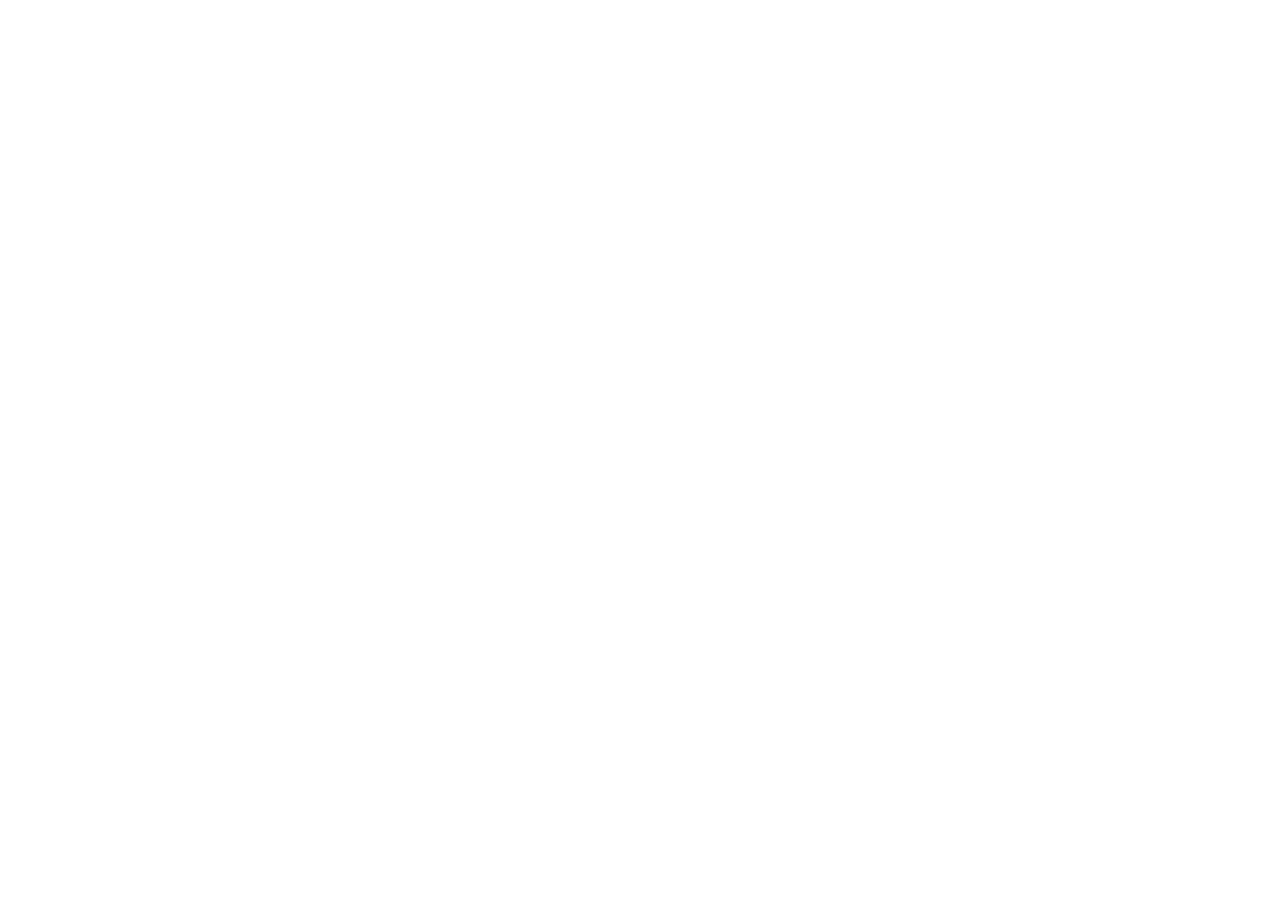
==== user.html @ eb17d4df "Added login and user page" ====
<!DOCTYPE html>
<html lang="en">
<head>
    <meta charset="UTF-8">
    <meta name="viewport" content="width=device-width, initial-scale=1.0">
    <title>Document</title>
    <script defer src="user.js"></script>
</head>
<body>
    
    
</body>
</html>
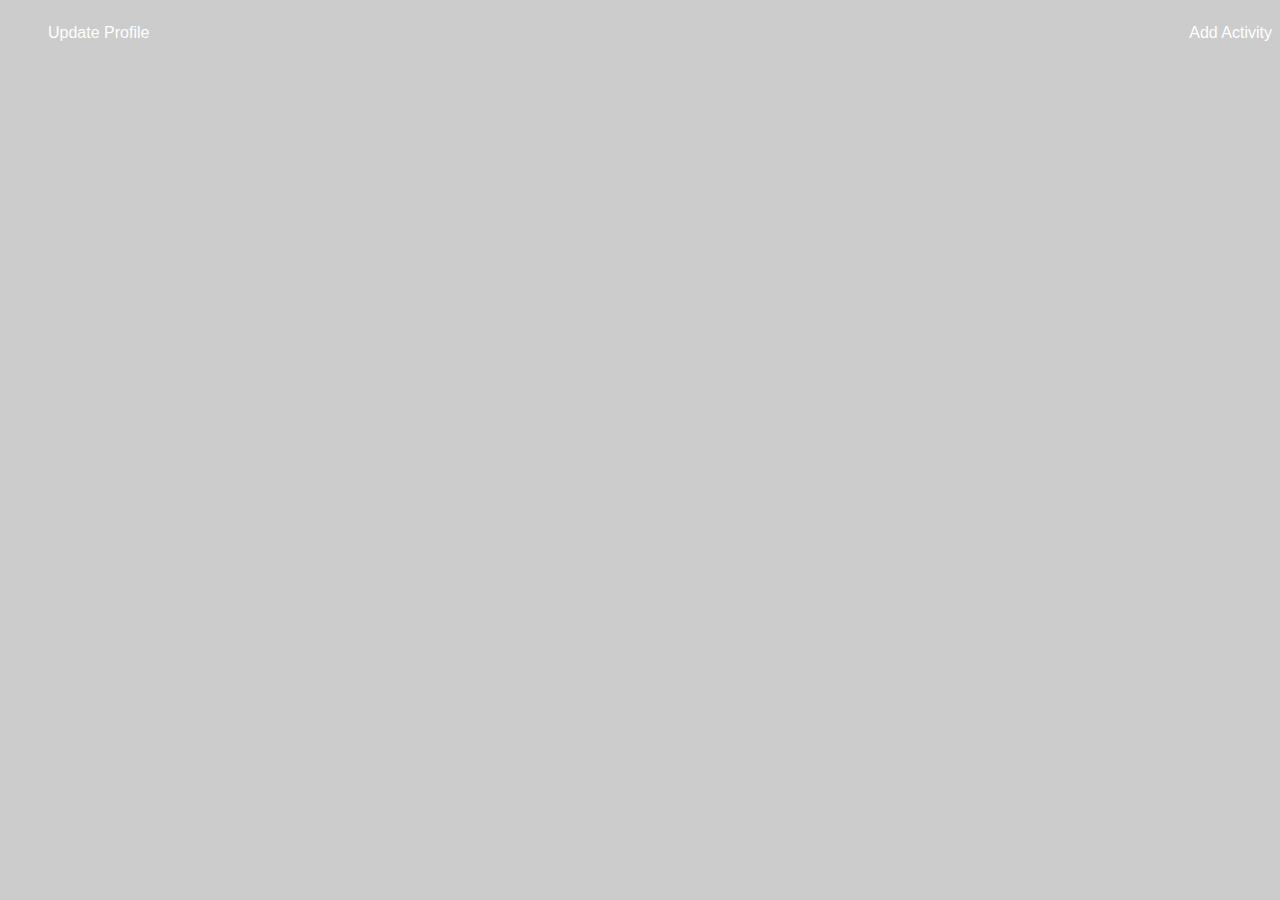
==== commit 04ceed6b: "Added style to user.html" ====
--- a/user.html
+++ b/user.html
@@ -5,9 +5,15 @@
     <meta name="viewport" content="width=device-width, initial-scale=1.0">
     <title>Document</title>
     <script defer src="user.js"></script>
+    <link rel="stylesheet" href="userstyles.css">
 </head>
 <body>
-    
+    <header>
+        <ul>
+            <li><a class="active"a href="">Update Profile</a></li>
+            <li><a href="">Add Activity</a></li>
+        </ul>
+    </header>
     
 </body>
 </html>--- a/userstyles.css
+++ b/userstyles.css
@@ -0,0 +1,31 @@
+body {
+    background-image: none;
+    background-color: #cccccc;
+    justify-content: top;
+    flex-direction: column;
+    text-align: center;
+    display: flex;
+    height: 80vh;
+    font-family: Arial, Helvetica, sans-serif; 
+}
+
+ul {
+    overflow: hidden;
+    display: flex;
+    text-align: center;
+    justify-content:space-between;
+    list-style: none;
+}
+  
+li {
+    float: left;
+}
+  
+li a {
+    color: white;
+    text-decoration: none;
+}
+  
+li a:hover {
+    background-color: #111;
+}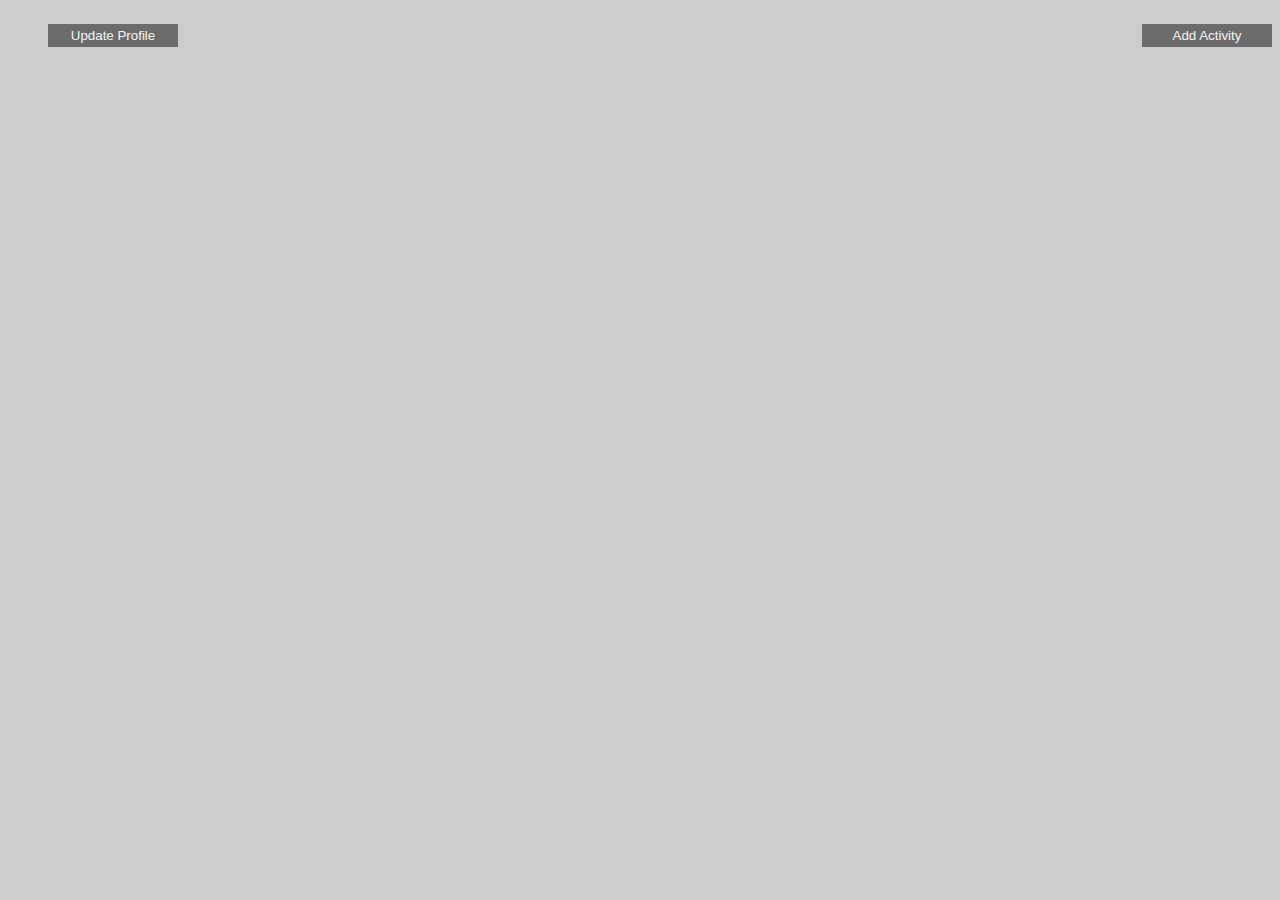
==== commit ca60ada2: "Added detail to user show page" ====
--- a/user.html
+++ b/user.html
@@ -5,15 +5,57 @@
     <meta name="viewport" content="width=device-width, initial-scale=1.0">
     <title>Document</title>
     <script defer src="user.js"></script>
+    <script defer src="popupform.js"></script>
     <link rel="stylesheet" href="userstyles.css">
 </head>
 <body>
     <header>
         <ul>
-            <li><a class="active"a href="">Update Profile</a></li>
-            <li><a href="">Add Activity</a></li>
+            <li>
+                <button class="open-button" onclick="openFormProfile()">Update Profile</button>
+            </li>
+            <li>
+                <button class="open-button" onclick="openFormActivity()">Add Activity</button>
+            </li>
         </ul>
     </header>
+
+    <div class="form-popup" id="update-user-form">
+        <form action="http://localhost:3000/users" class="form-container" method="POST" id="edit-user-form">
+            <h3>Input User Information</h3>
+
+            <input type="hidden" name="_method" value="PUT">
+            <label for="password"><b>Update Password</b></label>
+            <input type="password" placeholder="Enter Password" name="password" required>
+
+            <label for="zipcode"><b>Update Zip Code</b></label>
+            <input type="text" placeholder="Zip Code" name="zip_code"pattern="[0-9]{5}" minlength="5" maxlength="5" required>
+
+            <button type="submit" class="btn">Submit</button>
+            <button type="submit" class="btn cancel" onclick="closeFormProfile()">Close</button>
+        </form>
+    </div>
+
+    <div class="form-popup" id="add-activity-form">
+        <form action="http://localhost:3000/activities" class="form-container" method="POST" id="new-activity-form">
+            <h3>Input Activity Information</h3>
+            
+            <label for="name"><b>Activity Name</b></label>
+            <input type="text" placeholder="Enter Activity Name" name="name"required>
+
+            <label for="description"><b>Description</b></label>
+            <input type="text" placeholder="Enter Description" name="description" required>
+
+            <label for="weather_type"><b>Weather Type</b></label>
+            <input type="text" placeholder="Enter Weather Type" name="weather_type" required>
+
+            <label for="picture"><b>Picture</b></label>
+            <input type="text" placeholder="Enter Picture URL" name="picture" required>
+            
+            <button type="submit" class="btn" onclick="closeFormActivity()">Submit</button>
+            <button type="submit" class="btn cancel" onclick="closeFormActivity()">Close</button>
+        </form>
+    </div>
     
 </body>
 </html>--- a/userstyles.css
+++ b/userstyles.css
@@ -1,12 +1,15 @@
 body {
     background-image: none;
     background-color: #cccccc;
+    background-size: cover;
     justify-content: top;
     flex-direction: column;
     text-align: center;
     display: flex;
     height: 80vh;
     font-family: Arial, Helvetica, sans-serif; 
+    color: white;
+    text-shadow: -1px 0 black, 0 1px black, 1px 0 black, 0 -1px black;
 }
 
 ul {
@@ -15,6 +18,7 @@
     text-align: center;
     justify-content:space-between;
     list-style: none;
+    text-shadow: -1px 0 black, 0 1px black, 1px 0 black, 0 -1px black;
 }
   
 li {
@@ -28,4 +32,67 @@
   
 li a:hover {
     background-color: #111;
+}
+.login-box {
+    display:flex;
+    flex-direction: column;
+    justify-content:space-between;
+    align-items:center;
+    height:8vh;
+}
+.open-button {
+  background-color: #555;
+  color: white;
+  padding: 4px 20px;
+  border: none;
+  cursor: pointer;
+  opacity: 0.8;
+  width: 130px;
+}
+
+/* The popup form - hidden by default */
+.form-popup {
+  display: none;
+}
+
+/* Add styles to the form container */
+.form-container {
+    max-width: 230px;
+    padding: 10px;
+    background-color: white;
+}
+
+/* Full-width input fields */
+.form-container input[type=text], .form-container input[type=password] {
+  width: 100%;
+  padding: 5px;
+  margin: 5px 0 22px 0;
+  border: none;
+  background: #f1f1f1;
+}
+
+/* When the inputs get focus, do something */
+ .form-container input[type=text]:focus, .form-container input[type=password]:focus {
+  background-color: #ddd;
+  outline: none;
+} 
+
+.form-container .btn {
+  background-color: #4CAF50;
+  color: white;
+  padding: 8px 10px;
+  border: none;
+  cursor: pointer;
+  width: 100%;
+  margin-bottom:10px;
+  opacity: 0.8;
+}
+
+.form-container .cancel {
+  background-color: rgb(38, 0, 255);
+}
+
+/* Add some hover effects to buttons */
+.form-container .btn:hover, .open-button:hover {
+  opacity: 1;
 }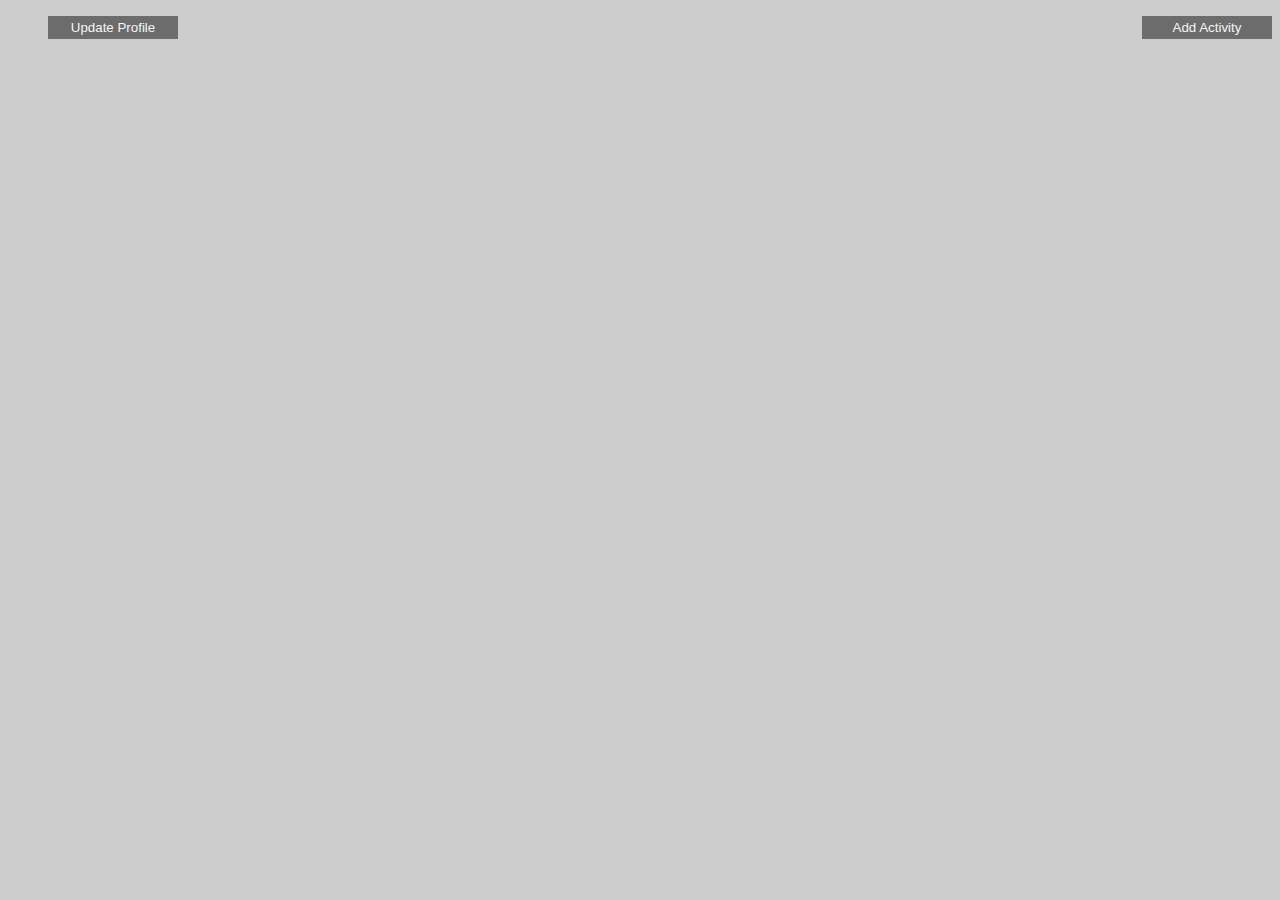
==== commit d3b74816: "Fixed CSS" ====
--- a/user.html
+++ b/user.html
@@ -7,6 +7,7 @@
     <script defer src="user.js"></script>
     <script defer src="popupform.js"></script>
     <link rel="stylesheet" href="userstyles.css">
+    
 </head>
 <body>
     <header>
@@ -18,37 +19,37 @@
                 <button class="open-button" onclick="openFormActivity()">Add Activity</button>
             </li>
         </ul>
+        
     </header>
 
-    <div class="form-popup" id="update-user-form">
+    
+    <div class="form-popup-user" id="update-user-form">
         <form action="http://localhost:3000/users" class="form-container" method="POST" id="edit-user-form">
-            <h3>Input User Information</h3>
-
+            
             <input type="hidden" name="_method" value="PUT">
             <label for="password"><b>Update Password</b></label>
             <input type="password" placeholder="Enter Password" name="password" required>
-
+            
             <label for="zipcode"><b>Update Zip Code</b></label>
             <input type="text" placeholder="Zip Code" name="zip_code"pattern="[0-9]{5}" minlength="5" maxlength="5" required>
-
+            
             <button type="submit" class="btn">Submit</button>
             <button type="submit" class="btn cancel" onclick="closeFormProfile()">Close</button>
         </form>
     </div>
-
-    <div class="form-popup" id="add-activity-form">
+    
+    <div class="form-popup-activity" id="add-activity-form">
         <form action="http://localhost:3000/activities" class="form-container" method="POST" id="new-activity-form">
-            <h3>Input Activity Information</h3>
-            
+        
             <label for="name"><b>Activity Name</b></label>
             <input type="text" placeholder="Enter Activity Name" name="name"required>
-
+            
             <label for="description"><b>Description</b></label>
             <input type="text" placeholder="Enter Description" name="description" required>
-
+            
             <label for="weather_type"><b>Weather Type</b></label>
             <input type="text" placeholder="Enter Weather Type" name="weather_type" required>
-
+            
             <label for="picture"><b>Picture</b></label>
             <input type="text" placeholder="Enter Picture URL" name="picture" required>
             
@@ -57,5 +58,6 @@
         </form>
     </div>
     
+    <div id='user-information'></div>
 </body>
 </html>--- a/userstyles.css
+++ b/userstyles.css
@@ -3,13 +3,13 @@
     background-color: #cccccc;
     background-size: cover;
     justify-content: top;
-    flex-direction: column;
+    /* flex-direction: column;
     text-align: center;
-    display: flex;
-    height: 80vh;
-    font-family: Arial, Helvetica, sans-serif; 
+    display: flex; */
+    height: 100%;
     color: white;
-    text-shadow: -1px 0 black, 0 1px black, 1px 0 black, 0 -1px black;
+    font-family: 'Play', sans-serif;
+    text-shadow: -1px 0 black, 0 2px black, 2px 0 black, 0 -1px black;
 }
 
 ul {
@@ -18,7 +18,6 @@
     text-align: center;
     justify-content:space-between;
     list-style: none;
-    text-shadow: -1px 0 black, 0 1px black, 1px 0 black, 0 -1px black;
 }
   
 li {
@@ -51,8 +50,18 @@
 }
 
 /* The popup form - hidden by default */
-.form-popup {
-  display: none;
+.form-popup-user {
+    display: none;
+    position: absolute;
+    top: 0;
+    left: 0;
+}
+
+.form-popup-activity {
+    display: none;
+    position: absolute;
+    top: 0;
+    right: 0;
 }
 
 /* Add styles to the form container */
@@ -60,6 +69,8 @@
     max-width: 230px;
     padding: 10px;
     background-color: white;
+    color: black;
+    text-shadow: none;
 }
 
 /* Full-width input fields */
@@ -95,4 +106,12 @@
 /* Add some hover effects to buttons */
 .form-container .btn:hover, .open-button:hover {
   opacity: 1;
+}
+
+#user-information {
+    display: flex;
+    flex-direction: column;
+    justify-content: space-between;
+    text-align: center;
+    margin: 10%;
 }